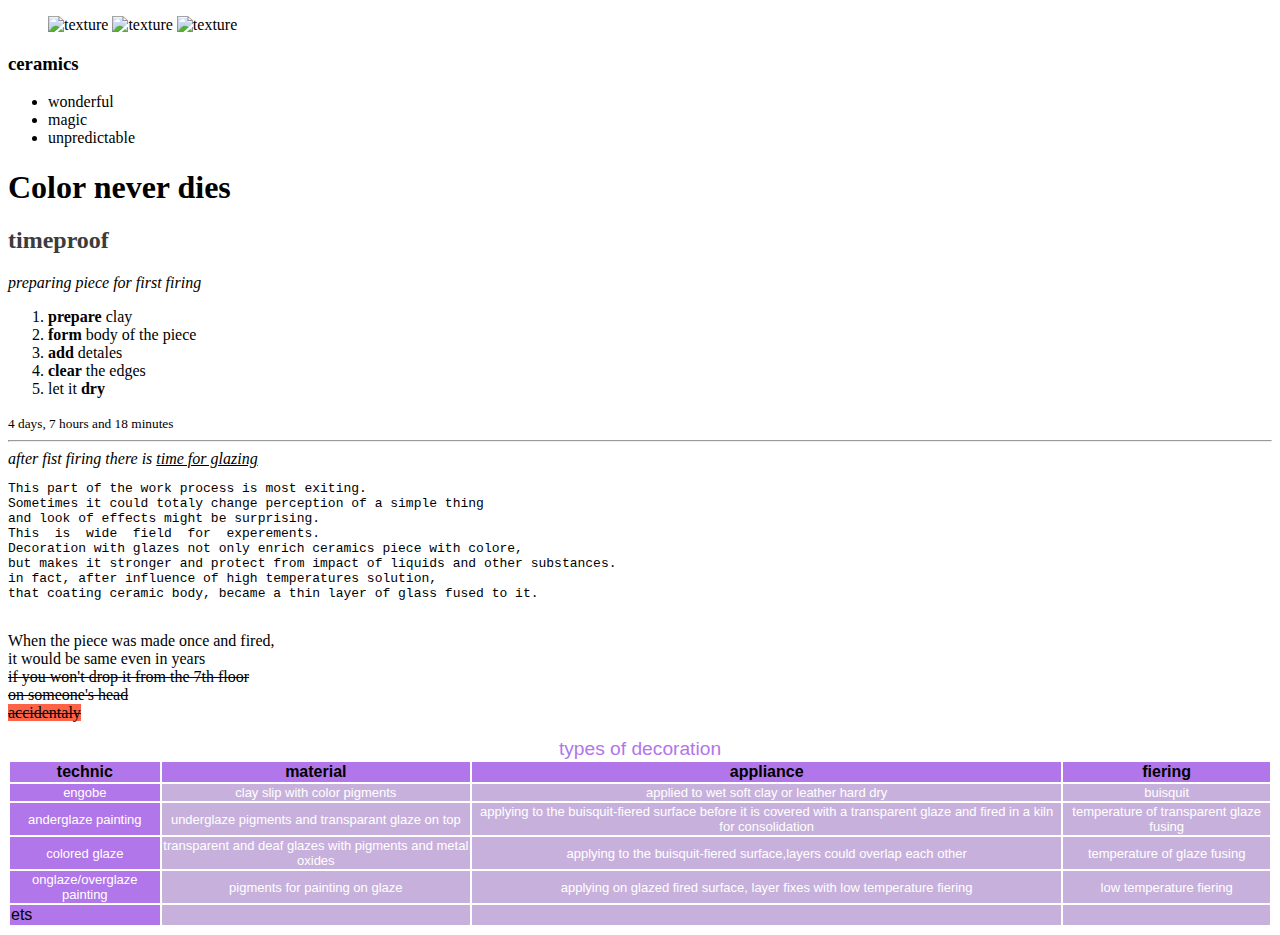
==== index.html @ 6f5e3b51 "first commit" ====
<!DOCTYPE html>
<html lang="en">
<head>
    <meta charset="UTF-8">
    <meta http-equiv="X-UA-Compatible" content="IE=edge">
    <meta name="viewport" content="width=device-width, initial-scale=1.0">
    <title>ceramics decoration</title>
    <style>
       
    </style>
    <link rel="stylesheet" href="style.css">
</head>
<body>
  
  <header> 
    
   <ul>
      <img src="visual_objects/IMG_2.jpg" alt="texture"  height="70px"/>
      <img src="visual_objects/IMG_1.jpg" alt="texture" height="70px"/>
      <img src="visual_objects/IMG_3.jpg" alt="texture" height="70px"/>
    </ul>
    <h3>ceramics</h3>
    <ul>
      <li>wonderful</li>
      <li> magic</li>
      <li> unpredictable</li>  
    </ul>
  </header>
<main>
   <h1> Color never dies</h1>
   <section> 
      <!--<h4>way from dust</h4>-->
      <h2 style="text-align:left; color: rgb(60, 60, 60);">timeproof</h2>
      <i> preparing piece for first firing</i>
      <ol>
          <li><b>prepare</b> clay</li>
          <li><b>form</b> body of the piece</li>
          <li><b>add</b> detales</li>
          <li><b>clear</b> the edges</li>
          <li>let it <b>dry</b></li>
      </ol>
      <small><time datetime="P4D7H18M">4 days, 7 hours and 18 minutes</time></small>
      <hr>
      <i>after fist firing there is <u>time for glazing</u></i>
      <pre>This part of the work process is most exiting.
Sometimes it could totaly change perception of a simple thing
and look of effects might be surprising. 
This  is  wide  field  for  experements.
Decoration with glazes not only enrich ceramics piece with colore,
but makes it stronger and protect from impact of liquids and other substances.
in fact, after influence of high temperatures solution, 
that coating ceramic body, became a thin layer of glass fused to it.
      </pre>
    
      <p>When the piece was made once and fired,<br> it would be same even in years<br>
        <s style="text-align:right">if you won't drop it from the 7th floor<br> on someone's head <br><mark style="background-color: tomato;">accidentaly</mark>
        </s>
      </p>
   </section>
   <table style="font-family: Arial, Helvetica, sans-serif;">
     <caption style="color: rgb(177, 118, 233);; font-size:larger;">
       types of decoration
     </caption>
     <colgroup>
      <col style="background-color: rgb(177, 118, 233);">
      <col span="3"style="background-color: rgb(199, 177, 220);">
      <col >
     </colgroup>
     <thead style="background-color: rgb(177, 118, 233);">
      <tr>
        <th> technic </th><th>material</th><th> appliance</th><th>fiering</th>
      </tr>
    </thead>
    <tfoot >
      <tr  >
        <td>ets</td><td></td><td></td><td></td>
      </tr>
    </tfoot>
    <tbody style="color: rgb(255, 255, 255); font-size: small; text-align: center; ">
      <tr>
        <td>engobe</td><td>clay slip with color pigments</td><td>applied to wet soft clay or leather hard dry</td><td>buisquit</td>
      </tr>
      <tr>
        <td>anderglaze painting</td><td>underglaze pigments and transparant glaze on top</td><td> applying to the buisquit-fiered surface before it is covered with a transparent glaze and fired in a kiln for consolidation</td>
        <td>temperature of transparent glaze fusing</td>
      </tr>
      <tr>
        <td>colored glaze</td><td>transparent and deaf glazes with pigments and metal oxides</td><td>applying to the buisquit-fiered surface,layers could overlap each other </td>
        <td>temperature of glaze fusing</td>
      </tr>
      <tr>
        <td>onglaze/overglaze painting</td><td>pigments for painting on glaze </td><td>applying on glazed fired surface, layer fixes with low temperature fiering</td>
        <td>low temperature fiering</td>
      </tr>
    </tbody>
   </table>
  </main>
  <footer> </footer>
    
</body>
</html>
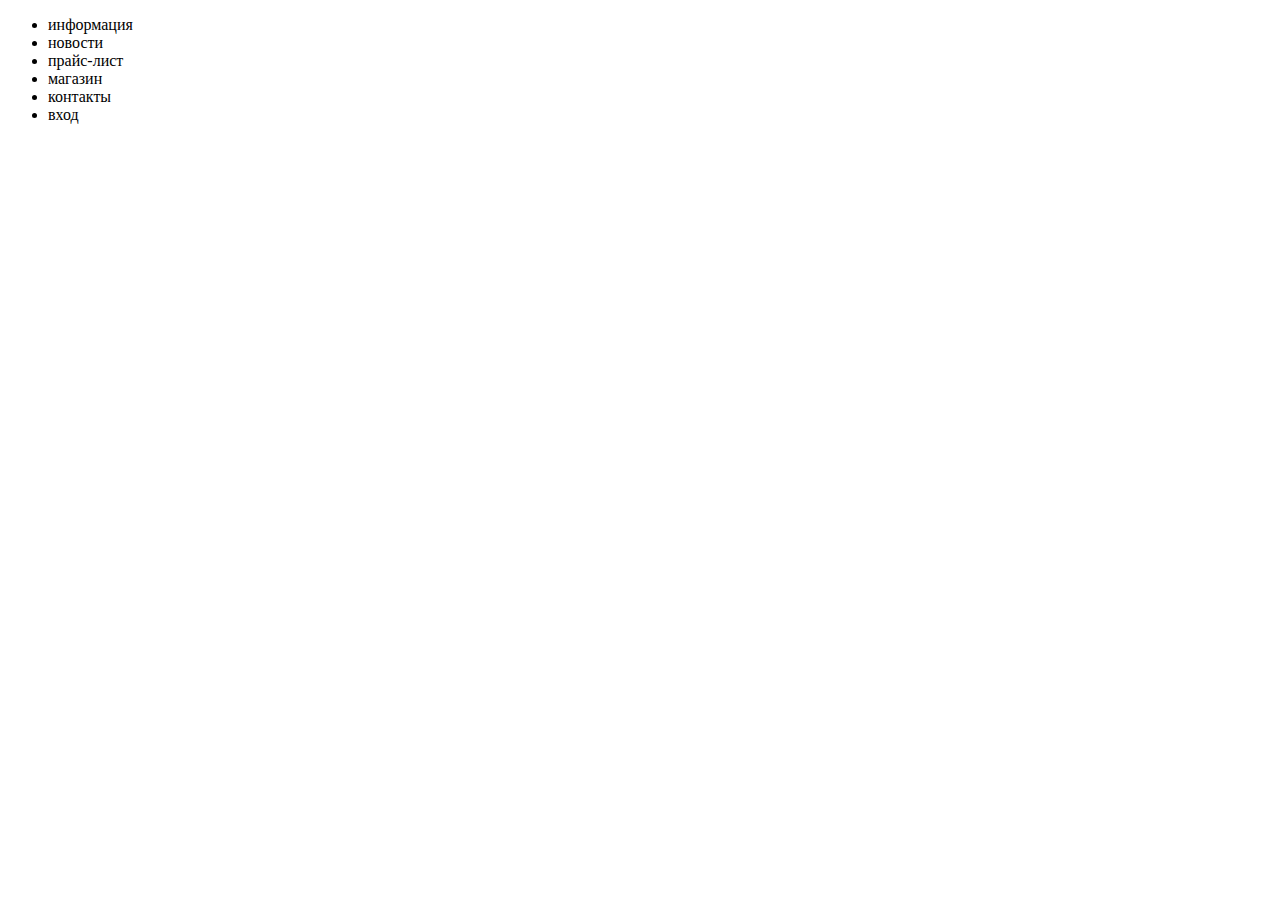
==== commit fecaa774: "adding first lines" ====
--- a/index.html
+++ b/index.html
@@ -1,101 +1,34 @@
 <!DOCTYPE html>
-<html lang="en">
+<html lang="ru"
 <head>
     <meta charset="UTF-8">
-    <meta http-equiv="X-UA-Compatible" content="IE=edge">
-    <meta name="viewport" content="width=device-width, initial-scale=1.0">
-    <title>ceramics decoration</title>
-    <style>
-       
-    </style>
-    <link rel="stylesheet" href="style.css">
+    <link rel="stylesheets" href="normalize.css">
+    <link rel="stylesheets" href="index.css">
+    <title>Barbershop</title>
 </head>
 <body>
-  
-  <header> 
-    
-   <ul>
-      <img src="visual_objects/IMG_2.jpg" alt="texture"  height="70px"/>
-      <img src="visual_objects/IMG_1.jpg" alt="texture" height="70px"/>
-      <img src="visual_objects/IMG_3.jpg" alt="texture" height="70px"/>
-    </ul>
-    <h3>ceramics</h3>
-    <ul>
-      <li>wonderful</li>
-      <li> magic</li>
-      <li> unpredictable</li>  
-    </ul>
+  <header>
+      <ul class="navigation">
+          <li>
+              <a src="">информация</a>
+          </li>
+          <li>
+              <a>новости</a>
+          </li>
+          <li>
+              <a>прайс-лист</a>
+          </li>
+          <li>
+              <a>магазин</a>
+          </li>
+          <li>
+              <a>контакты</a>
+          </li>
+          <li >
+            <a src=" ">вход</a>
+        </li> 
+      </ul>
   </header>
-<main>
-   <h1> Color never dies</h1>
-   <section> 
-      <!--<h4>way from dust</h4>-->
-      <h2 style="text-align:left; color: rgb(60, 60, 60);">timeproof</h2>
-      <i> preparing piece for first firing</i>
-      <ol>
-          <li><b>prepare</b> clay</li>
-          <li><b>form</b> body of the piece</li>
-          <li><b>add</b> detales</li>
-          <li><b>clear</b> the edges</li>
-          <li>let it <b>dry</b></li>
-      </ol>
-      <small><time datetime="P4D7H18M">4 days, 7 hours and 18 minutes</time></small>
-      <hr>
-      <i>after fist firing there is <u>time for glazing</u></i>
-      <pre>This part of the work process is most exiting.
-Sometimes it could totaly change perception of a simple thing
-and look of effects might be surprising. 
-This  is  wide  field  for  experements.
-Decoration with glazes not only enrich ceramics piece with colore,
-but makes it stronger and protect from impact of liquids and other substances.
-in fact, after influence of high temperatures solution, 
-that coating ceramic body, became a thin layer of glass fused to it.
-      </pre>
-    
-      <p>When the piece was made once and fired,<br> it would be same even in years<br>
-        <s style="text-align:right">if you won't drop it from the 7th floor<br> on someone's head <br><mark style="background-color: tomato;">accidentaly</mark>
-        </s>
-      </p>
-   </section>
-   <table style="font-family: Arial, Helvetica, sans-serif;">
-     <caption style="color: rgb(177, 118, 233);; font-size:larger;">
-       types of decoration
-     </caption>
-     <colgroup>
-      <col style="background-color: rgb(177, 118, 233);">
-      <col span="3"style="background-color: rgb(199, 177, 220);">
-      <col >
-     </colgroup>
-     <thead style="background-color: rgb(177, 118, 233);">
-      <tr>
-        <th> technic </th><th>material</th><th> appliance</th><th>fiering</th>
-      </tr>
-    </thead>
-    <tfoot >
-      <tr  >
-        <td>ets</td><td></td><td></td><td></td>
-      </tr>
-    </tfoot>
-    <tbody style="color: rgb(255, 255, 255); font-size: small; text-align: center; ">
-      <tr>
-        <td>engobe</td><td>clay slip with color pigments</td><td>applied to wet soft clay or leather hard dry</td><td>buisquit</td>
-      </tr>
-      <tr>
-        <td>anderglaze painting</td><td>underglaze pigments and transparant glaze on top</td><td> applying to the buisquit-fiered surface before it is covered with a transparent glaze and fired in a kiln for consolidation</td>
-        <td>temperature of transparent glaze fusing</td>
-      </tr>
-      <tr>
-        <td>colored glaze</td><td>transparent and deaf glazes with pigments and metal oxides</td><td>applying to the buisquit-fiered surface,layers could overlap each other </td>
-        <td>temperature of glaze fusing</td>
-      </tr>
-      <tr>
-        <td>onglaze/overglaze painting</td><td>pigments for painting on glaze </td><td>applying on glazed fired surface, layer fixes with low temperature fiering</td>
-        <td>low temperature fiering</td>
-      </tr>
-    </tbody>
-   </table>
-  </main>
-  <footer> </footer>
-    
-</body>
-</html>+  <div class="logo"
+
+</body>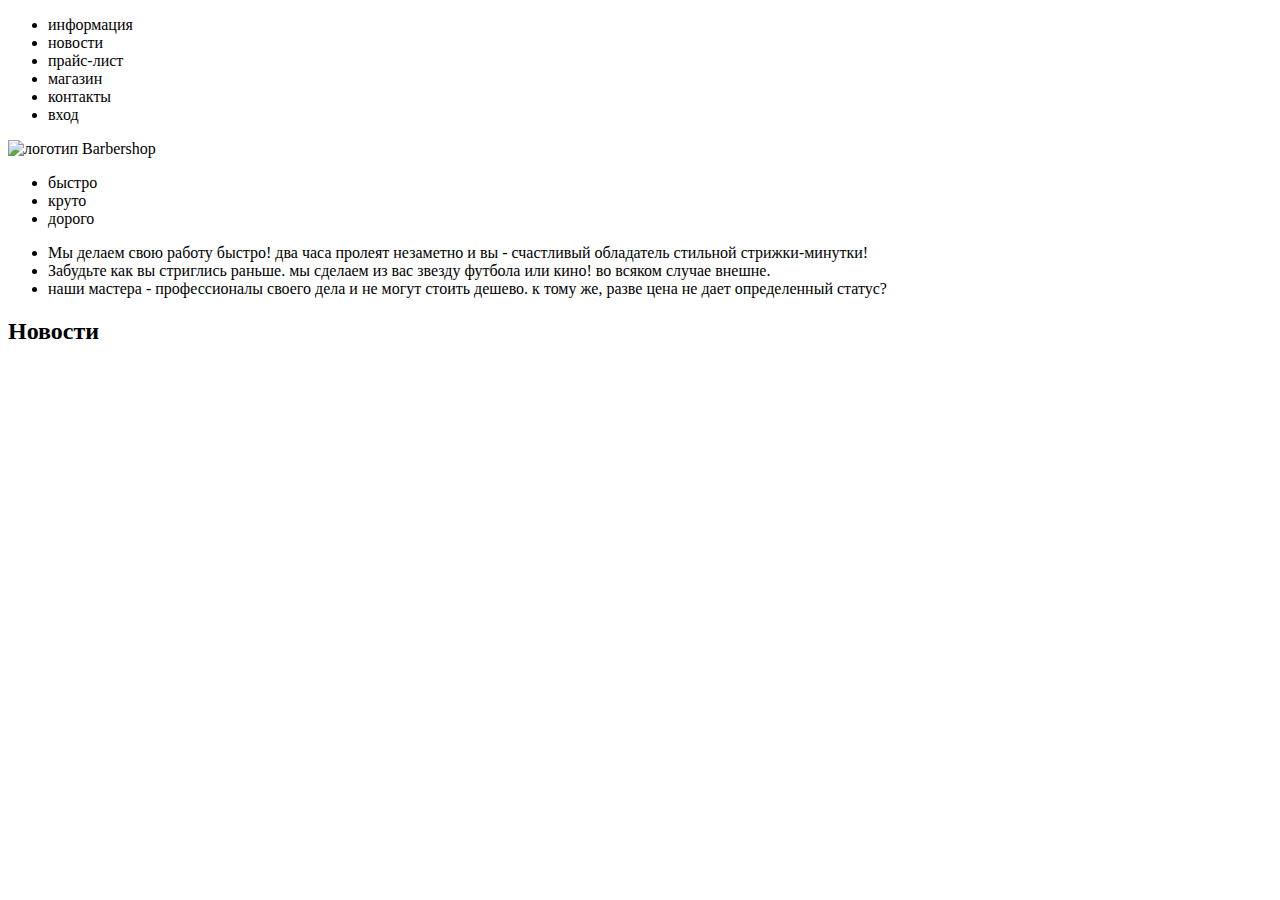
==== commit 138d9ae6: "continue to do a layout" ====
--- a/index.html
+++ b/index.html
@@ -10,7 +10,7 @@
   <header>
       <ul class="navigation">
           <li>
-              <a src="">информация</a>
+              <a>информация</a>
           </li>
           <li>
               <a>новости</a>
@@ -25,10 +25,29 @@
               <a>контакты</a>
           </li>
           <li >
-            <a src=" ">вход</a>
+            <a>вход</a>
         </li> 
-      </ul>
+      </ul>   
   </header>
-  <div class="logo"
+  <div class="logo">
+      <img src="" alt="логотип Barbershop" 
+  </div>
+  <section class="advantages">
+    <ul class="advantages-headline">
+        <li>быстро</li>
+        <li>круто</li>
+        <li>дорого</li>
+    </ul>
+    <ul>
+      <li>Мы делаем свою работу быстро! два часа пролеят незаметно и вы - счастливый обладатель стильной стрижки-минутки! </li>
+      <li>Забудьте как вы стриглись раньше. мы сделаем из вас звезду футбола или кино! во всяком случае внешне.</li>
+      <li>наши мастера - профессионалы своего дела и не могут стоить дешево. к тому же, разве цена не дает определенный статус?</li>
+    </ul>
+  </section>
+  <section class="news">
+      <h2>Новости</h2>
+      
+
+  </section>
 
 </body>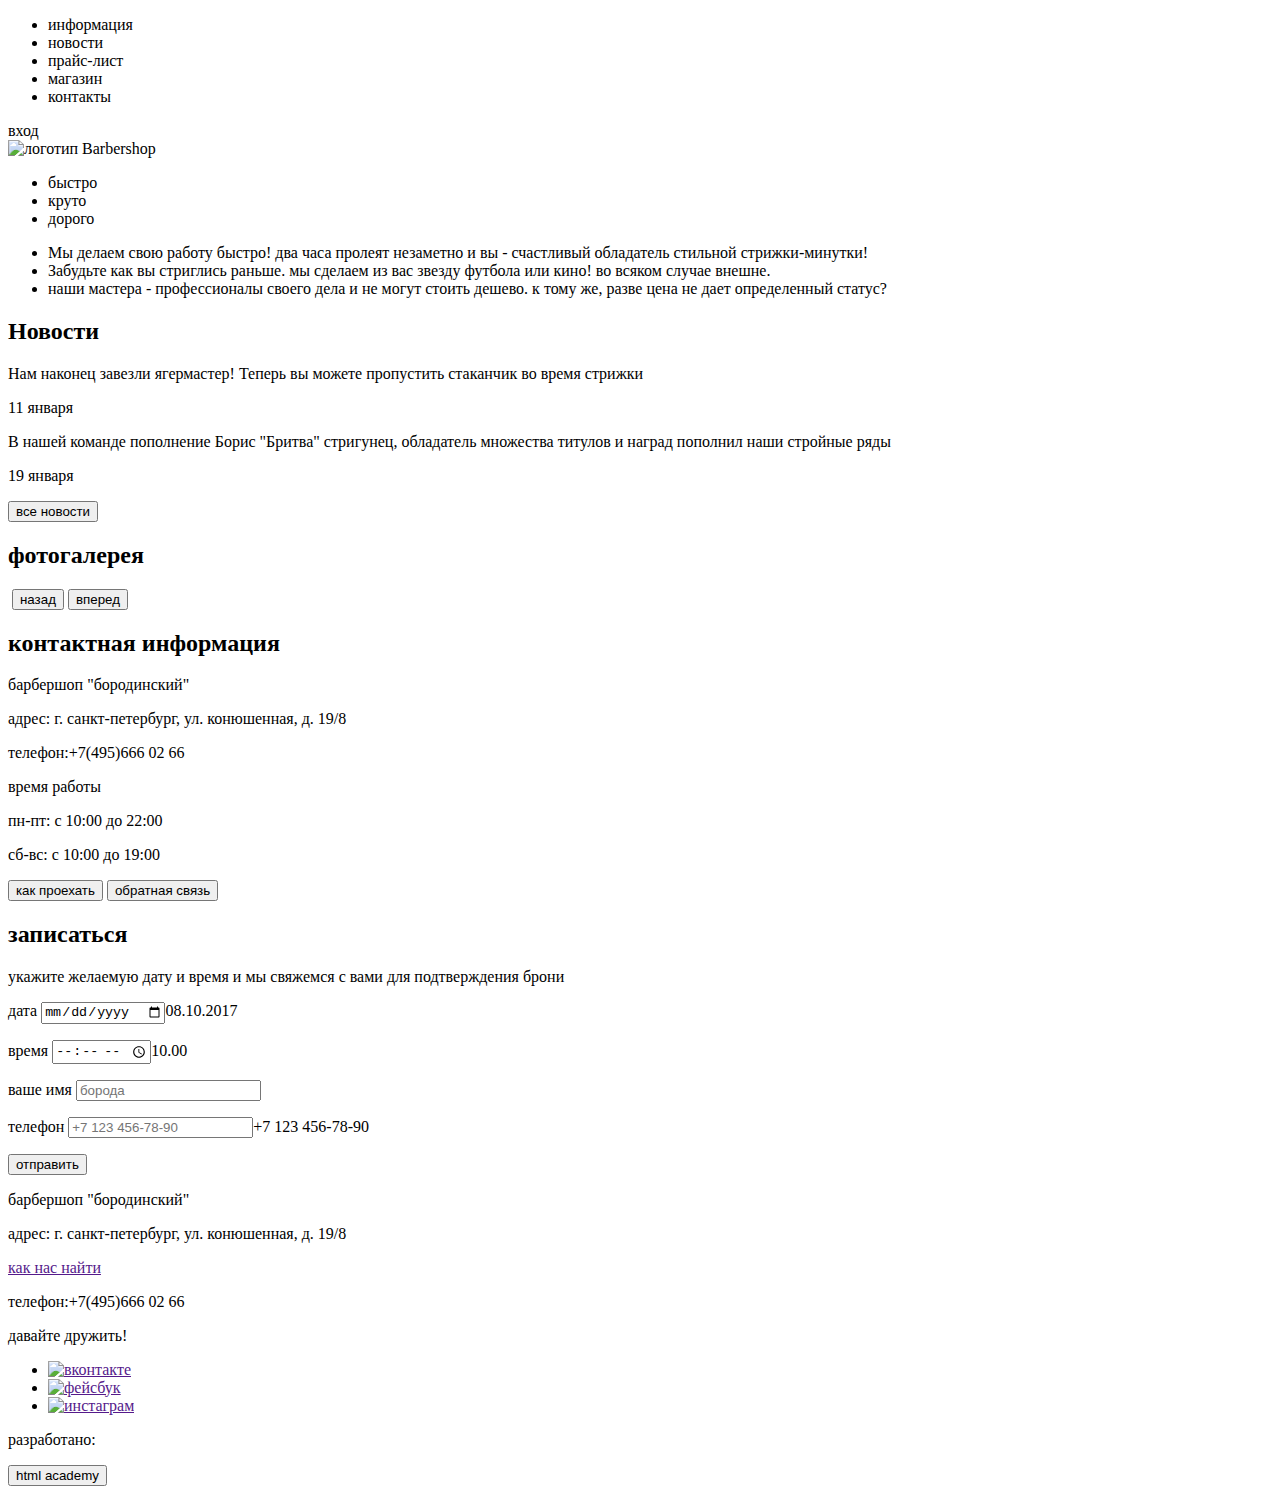
==== commit 3c7c372c: "markup-index" ====
--- a/index.html
+++ b/index.html
@@ -1,5 +1,5 @@
 <!DOCTYPE html>
-<html lang="ru"
+<html lang="ru"></html>
 <head>
     <meta charset="UTF-8">
     <link rel="stylesheets" href="normalize.css">
@@ -8,7 +8,8 @@
 </head>
 <body>
   <header>
-      <ul class="navigation">
+      <nav class="navigation">
+        <ul >
           <li>
               <a>информация</a>
           </li>
@@ -24,13 +25,12 @@
           <li>
               <a>контакты</a>
           </li>
-          <li >
-            <a>вход</a>
-        </li> 
-      </ul>   
+        </ul>
+        <a>вход</a>
+      </nav> 
   </header>
   <div class="logo">
-      <img src="" alt="логотип Barbershop" 
+      <img src="" alt="логотип Barbershop"> 
   </div>
   <section class="advantages">
     <ul class="advantages-headline">
@@ -44,10 +44,89 @@
       <li>наши мастера - профессионалы своего дела и не могут стоить дешево. к тому же, разве цена не дает определенный статус?</li>
     </ul>
   </section>
-  <section class="news">
-      <h2>Новости</h2>
-      
-
+  <section>
+      <h2 class="section-header">Новости</h2>
+      <p class="info">Нам наконец завезли ягермастер! Теперь вы можете пропустить стаканчик во время стрижки</p>
+      <p type="date" class="news-date">11 января</p>
+      <p class="info">В нашей команде пополнение Борис "Бритва" стригунец, обладатель множества титулов и наград пополнил наши стройные ряды</p>
+      <p type="date" class="news-date">19 января</p>
+      <button type="button" class="button">все новости</button>
   </section>
+  <section>
+      <h2 class="section-header">фотогалерея</h2>
+      <img src=>
+      <button type="button" class="button">назад</button>
+      <button type="button" class="button">вперед</button>
+  </section>
+  <section>
+      <h2 class="section-header">контактная информация</h2>
+      <div class="info">
+        <p class="info">барбершоп "бородинский"</p>
+        <p class="info">адрес: г. санкт-петербург, ул. конюшенная, д. 19/8</p>
+        <p class="info">телефон:+7(495)666 02 66</p>
+      </div>
+      <div class="info">
+          <p>время работы</p>
+          <p>пн-пт: с 10:00 до 22:00 </p>
+          <p>сб-вс: с 10:00 до 19:00 </p>
+      </div>
+      <button type="button" class="button">как проехать</button>
+      <button type="button" class="button">обратная связь</button>
+  </section>
+  <section>
+      <h2 class="section-header">записаться</h2>
+      <p class="info">укажите желаемую дату и время и мы свяжемся с вами для подтверждения брони</p>
+      <form class="reservation-form">
+        <p>
+          <label for="choose-date">дата </label>
+          <input id="choose-date" type="date" name="date" placeholder="дата">08.10.2017
+        </p>
+        <p>
+           <label for="choose-time">время</label>
+           <input id="choose-time" type="time" name="time" placeholder="время" time="10:00">10.00   <!--???-->
+        </p>
+        <div>
+            <label for="client-name">ваше имя</label>
+            <input id="client-name" type="text" name="client-name" placeholder="борода">
+        </div>
+        <p>
+            <label for="telephone-number">телефон</label>
+            <input id="telephone-number" type="tel" name="telephone" placeholder="+7 123 456-78-90">+7 123 456-78-90
+        </p>
+        <button type="submit" class="button">отправить</button>  <!--можно/нужно ли вынести button за пределы формы?-->
+      </form>
+  </section>
+  <footer class="footer">
+      <div class="contacts">
+          <p>барбершоп "бородинский"</p>
+          <p>адрес: г. санкт-петербург, ул. конюшенная, д. 19/8</p>
+          <a href="" alt="наше месторасположение">как нас найти</a>
+          <p>телефон:+7(495)666 02 66</p>
+      </div>
+      <div>
+          <p class="contacts">давайте дружить!</p>
+          <ul class="social-contacts">
+             <li> 
+                <a href="">
+                  <img src=" " alt="вконтакте">
+                </a> 
+             </li>
+             <li>
+                <a href="">
+                  <img src=" " alt="фейсбук">
+                </a>
+             </li>
+             <li>
+                 <a href="">
+                     <img src=" " alt="инстаграм">
+                 </a>
+             </li>
+          </ul>
+      </div>
+      <div>
+          <p class="contacts">разработано:</p>
+          <button type="button" class="button">html academy</button>
+      </div>
+  </footer>
 
 </body>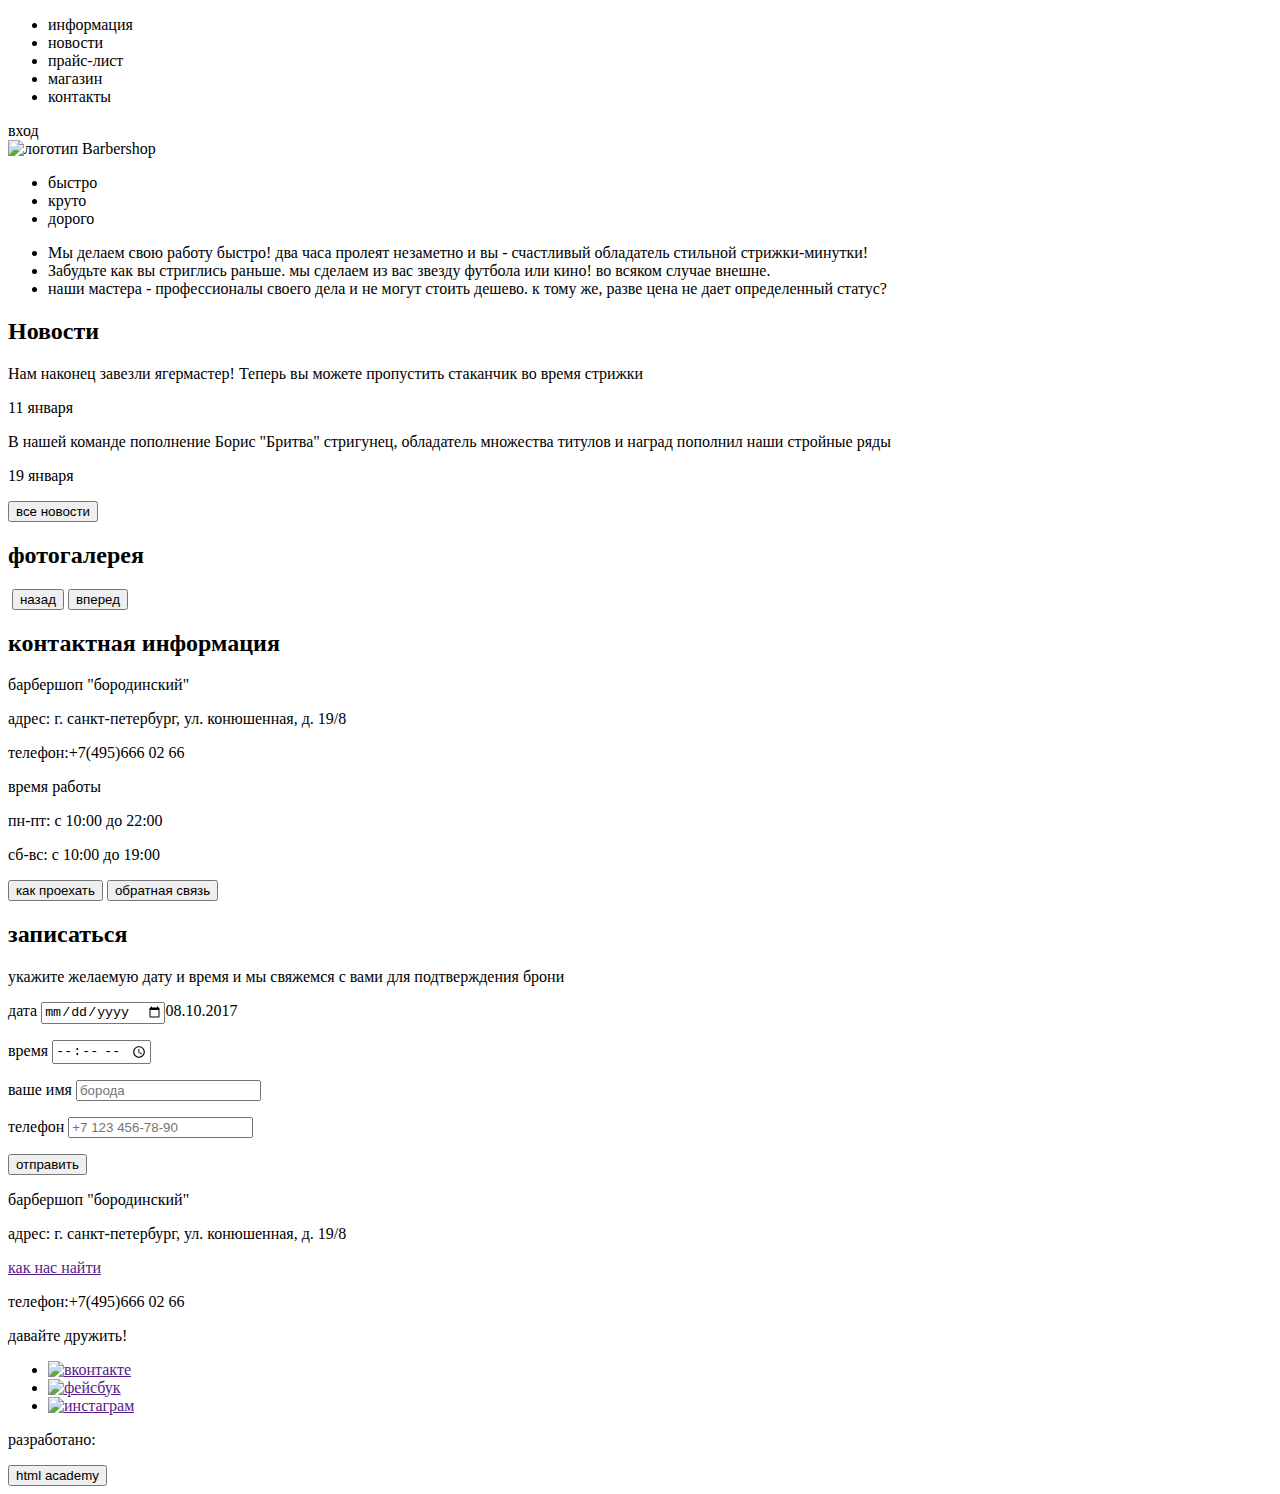
==== commit 2d9f9cde: "adding files for site" ====
--- a/index.html
+++ b/index.html
@@ -32,6 +32,7 @@
   <div class="logo">
       <img src="" alt="логотип Barbershop"> 
   </div>
+  
   <section class="advantages">
     <ul class="advantages-headline">
         <li>быстро</li>
@@ -44,21 +45,24 @@
       <li>наши мастера - профессионалы своего дела и не могут стоить дешево. к тому же, разве цена не дает определенный статус?</li>
     </ul>
   </section>
-  <section>
+  <div class="block">
+    <section>
       <h2 class="section-header">Новости</h2>
       <p class="info">Нам наконец завезли ягермастер! Теперь вы можете пропустить стаканчик во время стрижки</p>
       <p type="date" class="news-date">11 января</p>
       <p class="info">В нашей команде пополнение Борис "Бритва" стригунец, обладатель множества титулов и наград пополнил наши стройные ряды</p>
       <p type="date" class="news-date">19 января</p>
       <button type="button" class="button">все новости</button>
-  </section>
-  <section>
+    </section>
+    <section>
       <h2 class="section-header">фотогалерея</h2>
       <img src=>
       <button type="button" class="button">назад</button>
       <button type="button" class="button">вперед</button>
-  </section>
-  <section>
+    </section>
+  </div>
+  <div class="block">
+    <section>
       <h2 class="section-header">контактная информация</h2>
       <div class="info">
         <p class="info">барбершоп "бородинский"</p>
@@ -72,8 +76,8 @@
       </div>
       <button type="button" class="button">как проехать</button>
       <button type="button" class="button">обратная связь</button>
-  </section>
-  <section>
+    </section>
+    <section>
       <h2 class="section-header">записаться</h2>
       <p class="info">укажите желаемую дату и время и мы свяжемся с вами для подтверждения брони</p>
       <form class="reservation-form">
@@ -83,7 +87,7 @@
         </p>
         <p>
            <label for="choose-time">время</label>
-           <input id="choose-time" type="time" name="time" placeholder="время" time="10:00">10.00   <!--???-->
+           <input id="choose-time" type="time" name="time" placeholder="время" time="10:00">  
         </p>
         <div>
             <label for="client-name">ваше имя</label>
@@ -91,16 +95,17 @@
         </div>
         <p>
             <label for="telephone-number">телефон</label>
-            <input id="telephone-number" type="tel" name="telephone" placeholder="+7 123 456-78-90">+7 123 456-78-90
+            <input id="telephone-number" type="tel" name="telephone" placeholder="+7 123 456-78-90">
         </p>
         <button type="submit" class="button">отправить</button>  <!--можно/нужно ли вынести button за пределы формы?-->
       </form>
-  </section>
+    </section>
+  </div>
   <footer class="footer">
       <div class="contacts">
           <p>барбершоп "бородинский"</p>
           <p>адрес: г. санкт-петербург, ул. конюшенная, д. 19/8</p>
-          <a href="" alt="наше месторасположение">как нас найти</a>
+          <a href="">как нас найти</a>
           <p>телефон:+7(495)666 02 66</p>
       </div>
       <div>
@@ -129,4 +134,4 @@
       </div>
   </footer>
 
-</body>+</body>
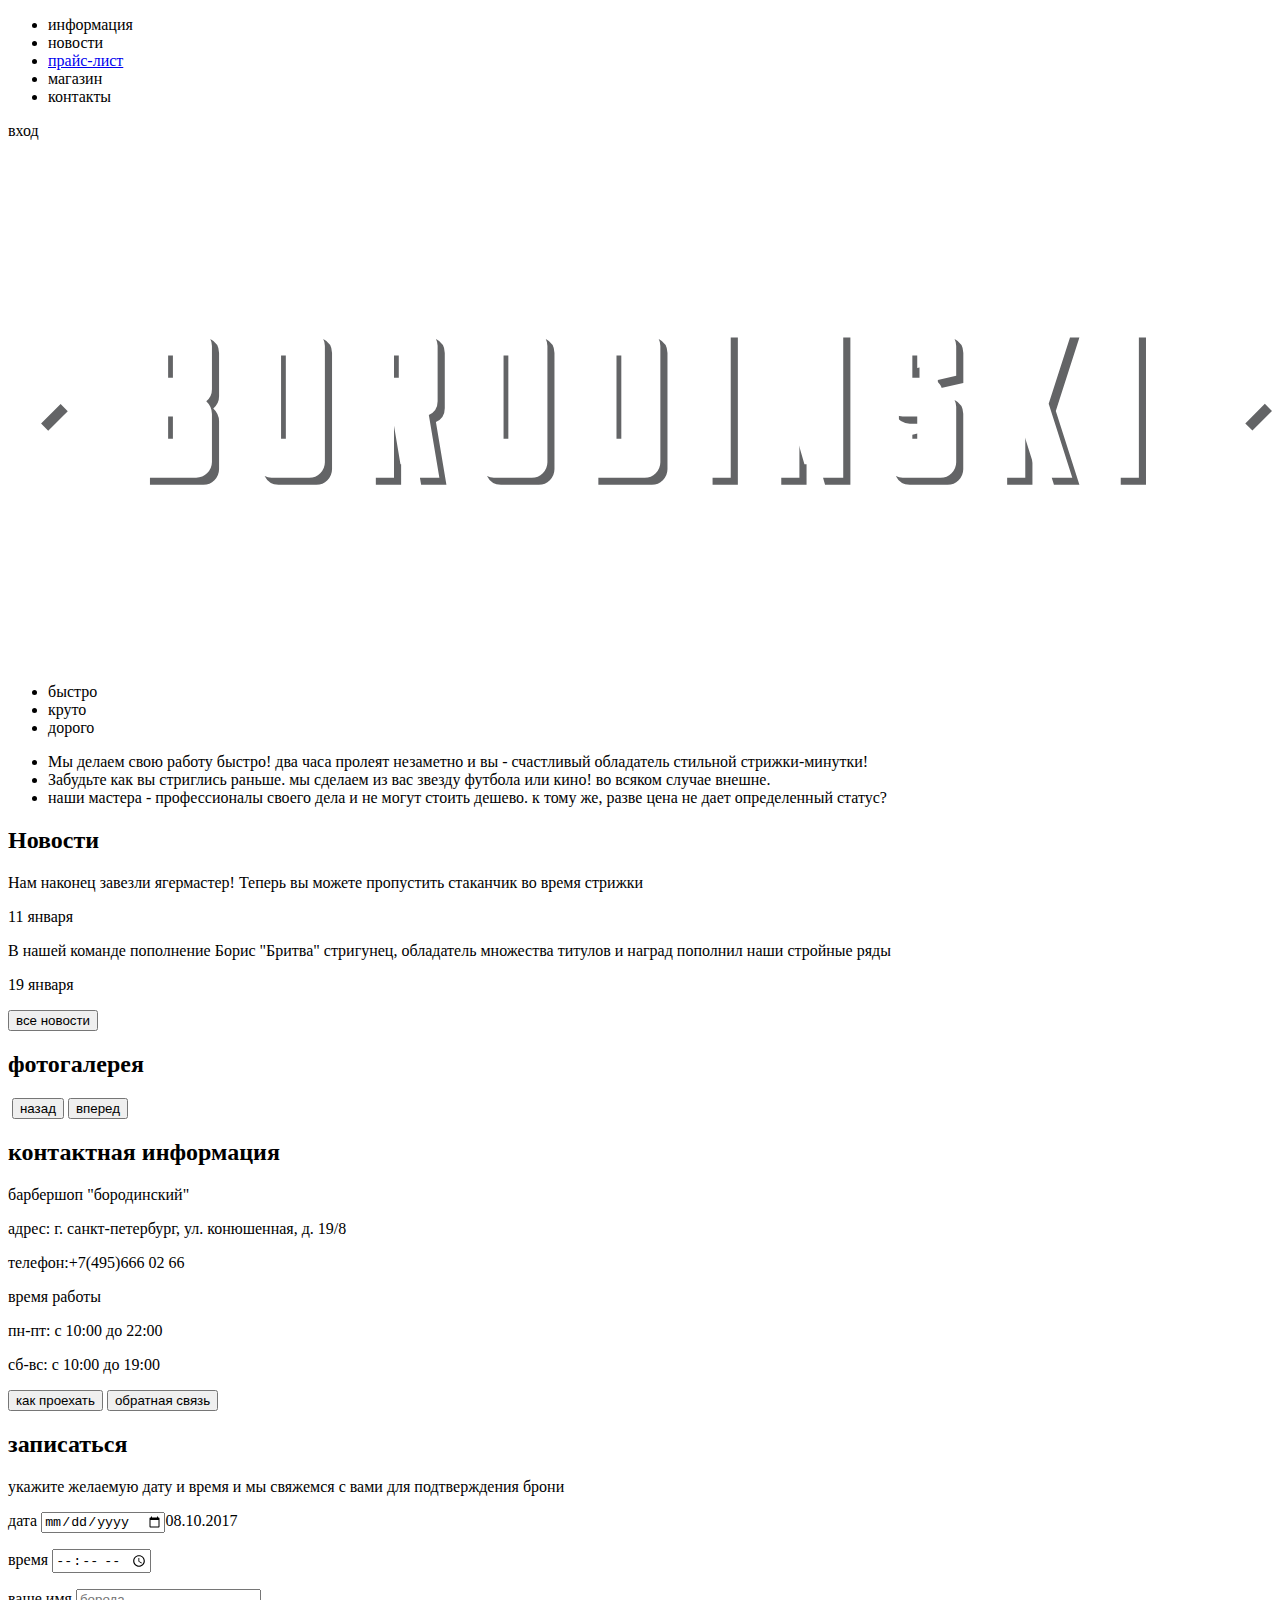
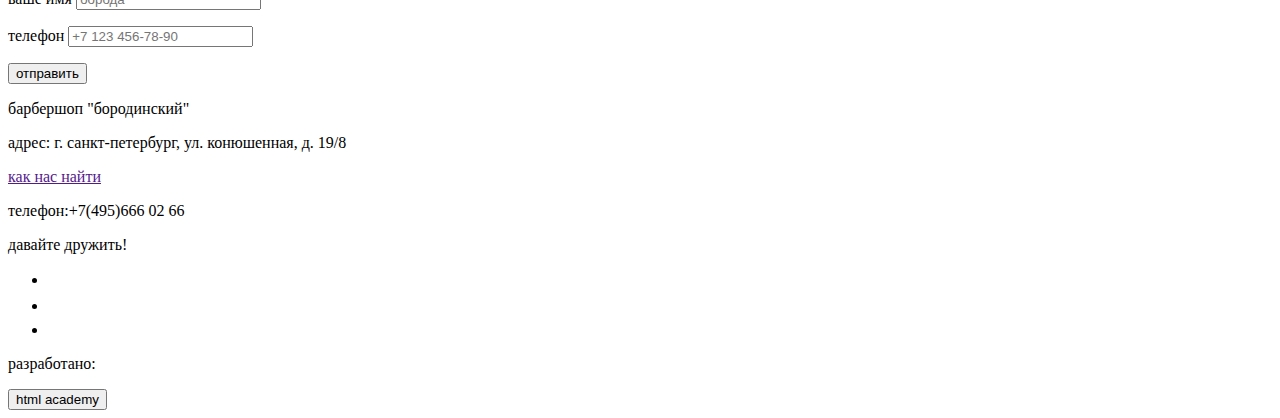
==== commit 3c8abeea: "put svg on places" ====
--- a/index.html
+++ b/index.html
@@ -2,8 +2,8 @@
 <html lang="ru"></html>
 <head>
     <meta charset="UTF-8">
-    <link rel="stylesheets" href="normalize.css">
-    <link rel="stylesheets" href="index.css">
+    <link rel="stylesheets" href="css/normalize.css">
+    <link rel="stylesheets" href="css/index.css">
     <title>Barbershop</title>
 </head>
 <body>
@@ -17,7 +17,7 @@
               <a>новости</a>
           </li>
           <li>
-              <a>прайс-лист</a>
+              <a href="price-list.html">прайс-лист</a>
           </li>
           <li>
               <a>магазин</a>
@@ -30,7 +30,7 @@
       </nav> 
   </header>
   <div class="logo">
-      <img src="" alt="логотип Barbershop"> 
+      <img src="svg/index-logo.svg" alt="логотип Barbershop"> 
   </div>
   
   <section class="advantages">
@@ -113,17 +113,17 @@
           <ul class="social-contacts">
              <li> 
                 <a href="">
-                  <img src=" " alt="вконтакте">
+                  <img src="svg/vk.svg " alt="вконтакте">
                 </a> 
              </li>
              <li>
                 <a href="">
-                  <img src=" " alt="фейсбук">
+                  <img src="svg/facebook.svg" alt="фейсбук">
                 </a>
              </li>
              <li>
                  <a href="">
-                     <img src=" " alt="инстаграм">
+                     <img src="svg/instagram.svg" alt="инстаграм">
                  </a>
              </li>
           </ul>
--- a/css/index.css
+++ b/css/index.css
@@ -0,0 +1,5 @@
+ul.navigation
+{
+list-style: none;
+
+}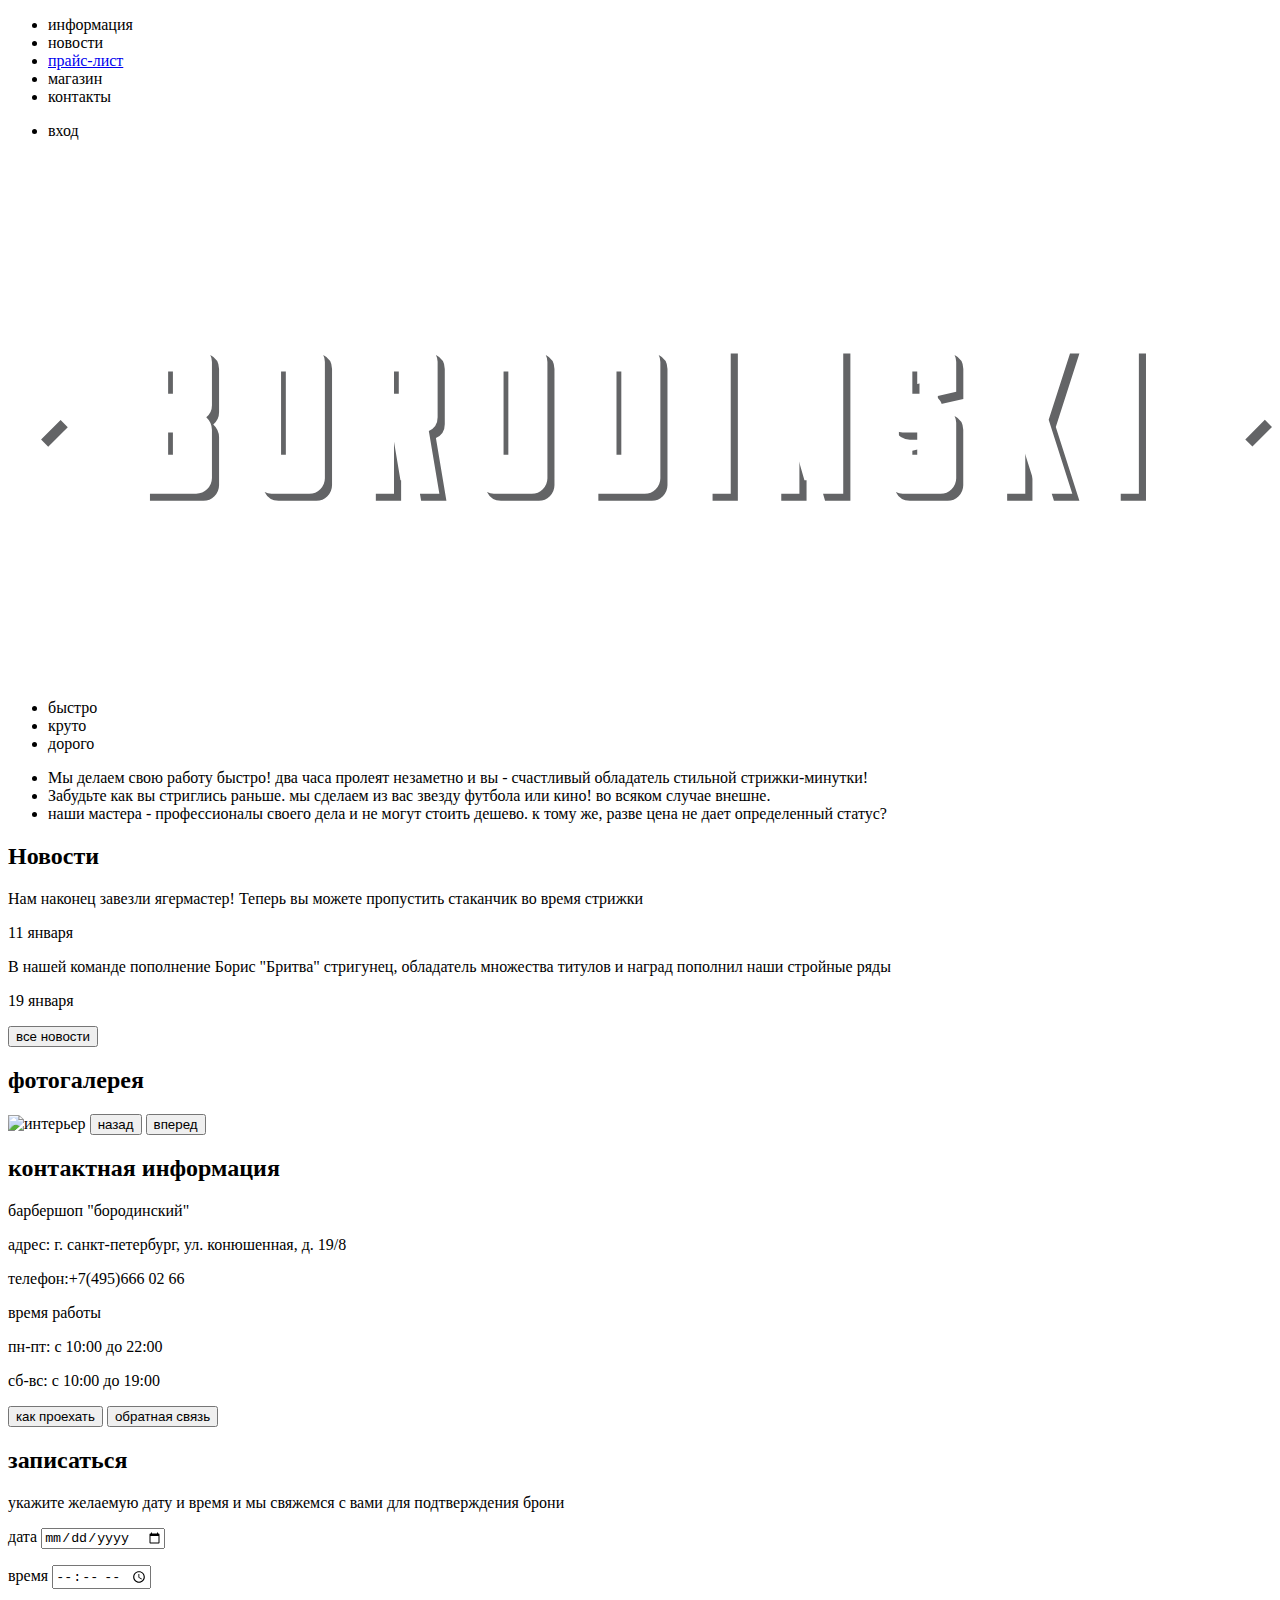
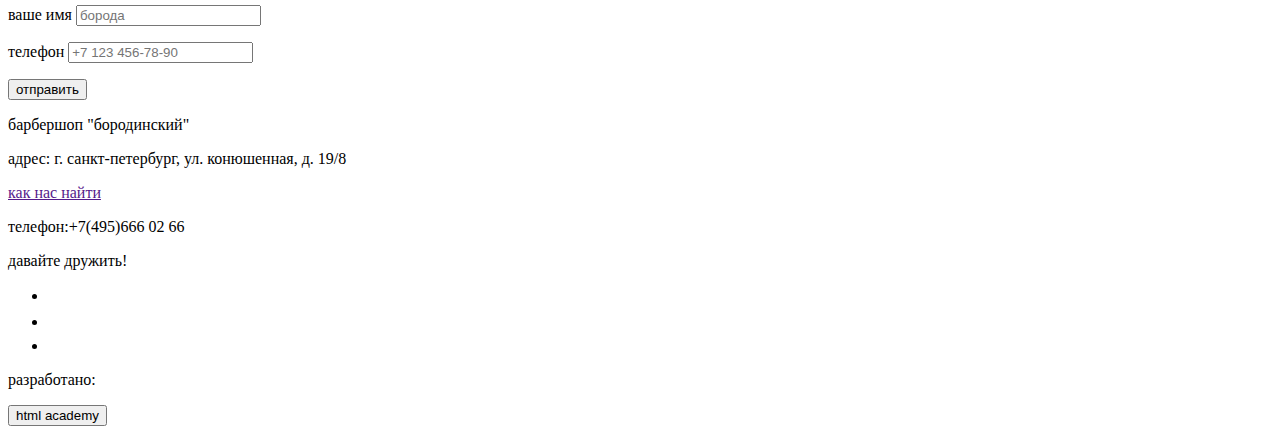
==== commit 9f6b7df9: "start work with css" ====
--- a/index.html
+++ b/index.html
@@ -7,26 +7,31 @@
     <title>Barbershop</title>
 </head>
 <body>
-  <header>
-      <nav class="navigation">
-        <ul >
-          <li>
+  <header class="header main-header">
+      <nav class="navigation main-navigation">
+        <ul class="navigation" >
+          <li class="nav-item">
               <a>информация</a>
           </li>
-          <li>
+          <li class="nav-item">
               <a>новости</a>
           </li>
-          <li>
+          <li class="nav-item">
               <a href="price-list.html">прайс-лист</a>
           </li>
-          <li>
+          <li class="nav-item">
               <a>магазин</a>
           </li>
-          <li>
+          <li class="nav-item">
               <a>контакты</a>
           </li>
         </ul>
-        <a>вход</a>
+        <ul class="navigation-enter">
+          <li class="nav-item">
+              <!--::before-->
+            <a class="nav-enter-item">вход</a>
+          </li>
+        </ul>
       </nav> 
   </header>
   <div class="logo">
@@ -39,7 +44,7 @@
         <li>круто</li>
         <li>дорого</li>
     </ul>
-    <ul>
+    <ul class="advantages-description">
       <li>Мы делаем свою работу быстро! два часа пролеят незаметно и вы - счастливый обладатель стильной стрижки-минутки! </li>
       <li>Забудьте как вы стриглись раньше. мы сделаем из вас звезду футбола или кино! во всяком случае внешне.</li>
       <li>наши мастера - профессионалы своего дела и не могут стоить дешево. к тому же, разве цена не дает определенный статус?</li>
@@ -52,13 +57,13 @@
       <p type="date" class="news-date">11 января</p>
       <p class="info">В нашей команде пополнение Борис "Бритва" стригунец, обладатель множества титулов и наград пополнил наши стройные ряды</p>
       <p type="date" class="news-date">19 января</p>
-      <button type="button" class="button">все новости</button>
+      <button type="button" class="button button-allnews">все новости</button>
     </section>
     <section>
       <h2 class="section-header">фотогалерея</h2>
-      <img src=>
-      <button type="button" class="button">назад</button>
-      <button type="button" class="button">вперед</button>
+      <img src="" alt="интерьер" >
+      <button type="button" class="button button-back">назад</button>
+      <button type="button" class="button button-forward">вперед</button>
     </section>
   </div>
   <div class="block">
@@ -74,8 +79,8 @@
           <p>пн-пт: с 10:00 до 22:00 </p>
           <p>сб-вс: с 10:00 до 19:00 </p>
       </div>
-      <button type="button" class="button">как проехать</button>
-      <button type="button" class="button">обратная связь</button>
+      <button type="button" class="button button-map">как проехать</button>
+      <button type="button" class="button button-contacts">обратная связь</button>
     </section>
     <section>
       <h2 class="section-header">записаться</h2>
@@ -83,7 +88,7 @@
       <form class="reservation-form">
         <p>
           <label for="choose-date">дата </label>
-          <input id="choose-date" type="date" name="date" placeholder="дата">08.10.2017
+          <input id="choose-date" type="date" name="date" placeholder="дата">
         </p>
         <p>
            <label for="choose-time">время</label>
@@ -112,17 +117,17 @@
           <p class="contacts">давайте дружить!</p>
           <ul class="social-contacts">
              <li> 
-                <a href="">
+                <a class="button button-vk">
                   <img src="svg/vk.svg " alt="вконтакте">
                 </a> 
              </li>
              <li>
-                <a href="">
+                <a class="button button-fb">
                   <img src="svg/facebook.svg" alt="фейсбук">
                 </a>
              </li>
              <li>
-                 <a href="">
+                 <a class="button button-instagram">
                      <img src="svg/instagram.svg" alt="инстаграм">
                  </a>
              </li>
--- a/css/index.css
+++ b/css/index.css
@@ -1,5 +1,26 @@
-ul.navigation
+@font-face{
+    font-family: ptsans;
+    src: url(fonts/web/ptsansnarrow.woff) format(woff),
+         url(fonts/web/ptsansnarrow.woff2) format(woff2);
+
+}
+body
+{
+background-color: rgb(43, 40, 40);
+background-image: url();
+
+}
+.navigation
 {
 list-style: none;
+text-transform:uppercase ;
+color: white;
+background-color:black ;
+}
 
+
+
+
+.navigation-enter li::before{
+    content: image url();
 }